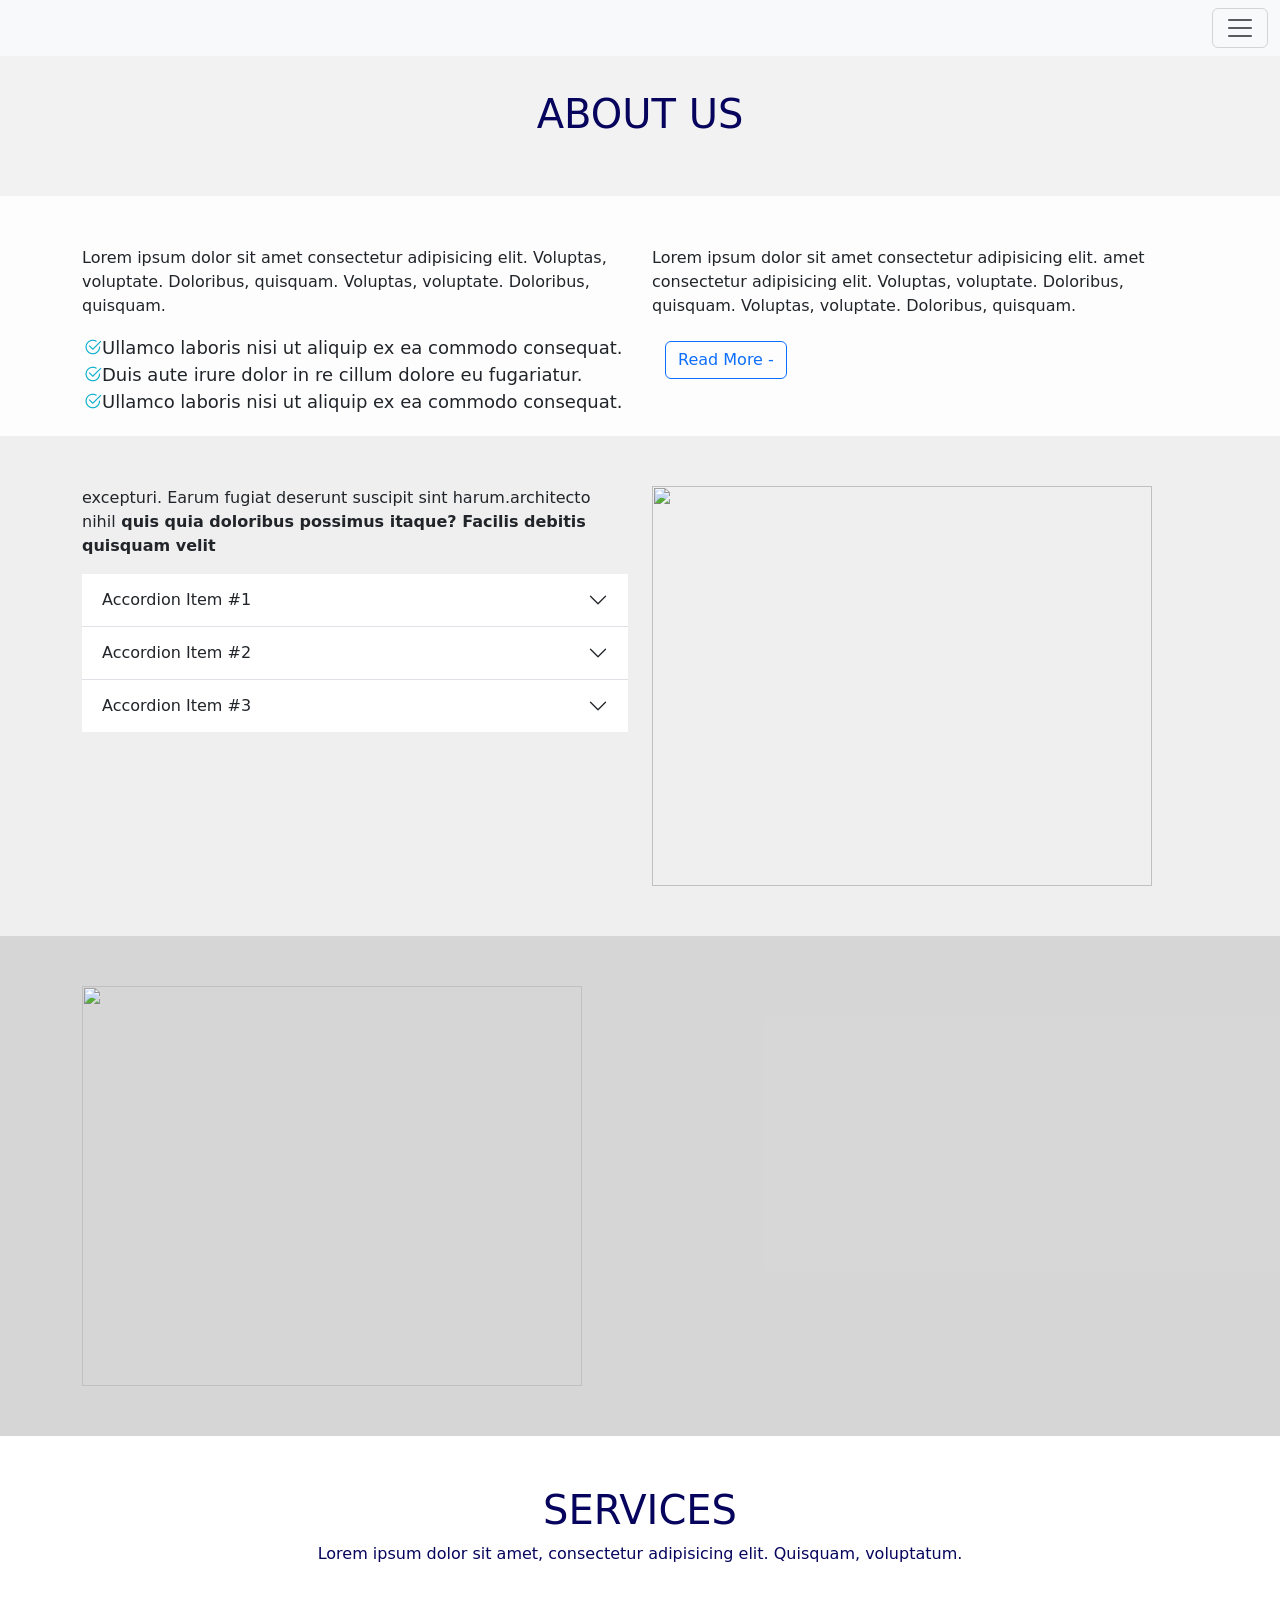
==== index.html @ 26ae3d28 "website" ====
<!DOCTYPE html>
<html lang="en">
<head>
    <meta charset="UTF-8">
    <meta name="viewport" content="width=device-width, initial-scale=1.0">
    <title>website</title>
    <link rel="stylesheet" href="public/css/style.css">
    <link rel="stylesheet" href="public/bootstrap-5.3.8-dist/bootstrap-5.3.8-dist/css/bootstrap.min.css">
    
    <script src="public/bootstrap-5.3.8-dist/bootstrap-5.3.8-dist/js/bootstrap.bundle.min.js"></script>

    <link rel="stylesheet" href="https://cdn.jsdelivr.net/npm/bootstrap-icons@1.13.1/font/bootstrap-icons.min.css">
    <link href="https://unpkg.com/aos@2.3.1/dist/aos.css" rel="stylesheet">
</head>
<body >
    <section class="top">
        
        <div class="container" >
             <div class="about">
              <nav class="navbar bg-body-tertiary fixed-top">
  <div class="container-fluid">
    <a class="navbar-brand" href="#"></a>
    <button class="navbar-toggler" type="button" data-bs-toggle="offcanvas" data-bs-target="#offcanvasNavbar" aria-controls="offcanvasNavbar" aria-label="Toggle navigation">
      <span class="navbar-toggler-icon"></span>
    </button>
    <div class="offcanvas offcanvas-end" tabindex="-1" id="offcanvasNavbar" aria-labelledby="offcanvasNavbarLabel">
      <div class="offcanvas-header">
        <h5 class="offcanvas-title" id="offcanvasNavbarLabel">Offcanvas</h5>
        <button type="button" class="btn-close" data-bs-dismiss="offcanvas" aria-label="Close"></button>
      </div>
      <div class="offcanvas-body">
        <ul class="navbar-nav justify-content-end flex-grow-1 pe-3">
          <li class="nav-item">
            <a class="nav-link active" aria-current="page" href="#">Home</a>
          </li>
          <li class="nav-item">
            <a class="nav-link" href="#">Link</a>
          </li>
          <li class="nav-item dropdown">
            <a class="nav-link dropdown-toggle" href="#" role="button" data-bs-toggle="dropdown" aria-expanded="false">
              Dropdown
            </a>
            <ul class="dropdown-menu">
              <li><a class="dropdown-item" href="#">Action</a></li>
              <li><a class="dropdown-item" href="#">Another action</a></li>
              <li>
                <hr class="dropdown-divider">
              </li>
              <li><a class="dropdown-item" href="#">Something else here</a></li>
            </ul>
          </li>
        </ul>
        <form class="d-flex mt-3" role="search">
          <input class="form-control me-2" type="search" placeholder="Search" aria-label="Search"/>
          <button class="btn btn-outline-success" type="submit">Search</button>
        </form>
      </div>
    </div>
  </div>
</nav>
               <div class="us"> <h1>ABOUT US</h1>  
            </div>
          </section>
          <section class="one">
             <div class="container">
            <div class="row">
                <div class="col-md-6">
                    <p>Lorem ipsum dolor sit amet consectetur adipisicing elit. Voluptas, voluptate. Doloribus, quisquam. Voluptas, voluptate. Doloribus, quisquam.</p>
                    <div class="icon">
                    <ul type="none">
                        <li><i class="bi bi-check2-circle"></i>Ullamco laboris nisi ut aliquip ex ea commodo consequat.</li>
                        <li><i class="bi bi-check2-circle"></i>Duis aute irure dolor in re cillum dolore eu fugariatur.</li>
                        <li><i class="bi bi-check2-circle"></i  >Ullamco laboris nisi ut aliquip ex ea commodo consequat.</li>
                    </ul>
                    </div>
                </div>
                <div class="col-md-6">
                    <p>Lorem ipsum dolor sit amet consectetur adipisicing elit. amet consectetur adipisicing elit. Voluptas, voluptate. Doloribus, quisquam. Voluptas, voluptate. Doloribus, quisquam.</p>
                    <div class="btn"><button type="button" class="btn btn-outline-primary">Read More - </button>
                    </div>
                </div>
            </div>
          </section>
            <section class="two">
              <div class="container">
        
        <div class="row">
          <div data-aos="flip-up" class="col-md-6">
              <p>excepturi. Earum fugiat deserunt suscipit sint harum.architecto nihil<strong> quis quia doloribus possimus itaque? Facilis debitis quisquam velit</strong>
              </p>
              <div class="accordion accordion-flush" id="accordionFlushExample">
  <div class="accordion-item">
    <h2 class="accordion-header">
      <button class="accordion-button collapsed" type="button" data-bs-toggle="collapse" data-bs-target="#flush-collapseOne" aria-expanded="false" aria-controls="flush-collapseOne">
        Accordion Item #1
      </button>
    </h2>
    <div id="flush-collapseOne" class="accordion-collapse collapse" data-bs-parent="#accordionFlushExample">
      <div class="accordion-body">Placeholder content for this accordion, which is intended to demonstrate the <code>.accordion-flush</code> class. This is the first item’s accordion body.</div>
    </div>
  </div>
  <div class="accordion-item">
    <h2 class="accordion-header">
      <button class="accordion-button collapsed" type="button" data-bs-toggle="collapse" data-bs-target="#flush-collapseTwo" aria-expanded="false" aria-controls="flush-collapseTwo">
        Accordion Item #2
      </button>
    </h2>
    <div id="flush-collapseTwo" class="accordion-collapse collapse" data-bs-parent="#accordionFlushExample">
      <div class="accordion-body">Placeholder content for this accordion, which is intended to demonstrate the <code>.accordion-flush</code> class. This is the second item’s accordion body. Let’s imagine this being filled with some actual content.</div>
    </div>
  </div>
  <div class="accordion-item">
    <h2 class="accordion-header">
      <button class="accordion-button collapsed" type="button" data-bs-toggle="collapse" data-bs-target="#flush-collapseThree" aria-expanded="false" aria-controls="flush-collapseThree">
        Accordion Item #3
      </button>
    </h2>
    <div id="flush-collapseThree" class="accordion-collapse collapse" data-bs-parent="#accordionFlushExample">
      <div class="accordion-body">Placeholder content for this accordion, which is intended to demonstrate the <code>.accordion-flush</code> class. This is the third item’s accordion body. Nothing more exciting happening here in terms of content, but just filling up the space to make it look, at least at first glance, a bit more representative of how this would look in a real-world application.</div>
    </div>
  </div>
</div>
</div>
            <div  data-aos="zoom-in" class="col-md-6">
              <img src="https://bootstrapmade.com/content/demo/Arsha/assets/img/hero-img.png" alt="">

            </div>
        </div>
        </section>
          <section class="three">
                <div class="container">
          <div class="row">
            
             <div  data-aos="fade-down-right"class="col-md-6">
              <img src="https://bootstrapmade.com/content/demo/Arsha/assets/img/illustration/illustration-10.webp" alt="">

            </div>
            <div  data-aos="flip-left"class="col-md-6">
              <p>
                Lorem ipsum dolor sit amet consectetur adipisicing elit. Nesciunt sequi quod fuga deleniti rem ipsam quam quisquam aspernatur quasi. Eius enim perspiciatis magni itaque atque non eos tempore quis corporis!
              </p>
            <span class="skill">
HTML
  <i style="float: right;">100%</i>
</span>
            <div class="progress" role="progressbar" aria-label="Basic example" aria-valuenow="0" aria-valuemin="0" aria-valuemax="100">
  <div class="progress-bar" style="width: 100%"></div>
</div>


<span class="skill">
CSS
  <i style="float: right;">90%</i>
</span>

  <div class="progress" role="progressbar" aria-label="Basic example" aria-valuenow="75" aria-valuemin="0" aria-valuemax="100">
    <div class="progress-bar" style="width: 75%"></div>
</div>



<span class="skill">
JAVASCRIPT
  <i style="float: right;">75%</i>
</span>
<div class="progress custom" role="progressbar" aria-label="Basic example" aria-valuenow="50" aria-valuemin="0" aria-valuemax="100">
  <div class="progress-bar " style="width: 50%"></div>
</div>


<span class="skill">
PHOTOSHOP
  <i style="float: right;">55%</i>
</span>
<div class="progress" role="progressbar" aria-label="Basic example" aria-valuenow="25" aria-valuemin="0" aria-valuemax="100">
  <div class="progress-bar" style="width: 25%"></div>
</div>
            </div>
          </div>
          </div>
    </section>


    <section data-aos="fade-up">
      
      <div class="container services">
        <h1>SERVICES</h1>
        <p>Lorem ipsum dolor sit amet, consectetur adipisicing elit. Quisquam, voluptatum.</p>
     
<div class="row">
  <div data-aos="flip-left"
     data-aos-easing="ease-out-cubic"
     data-aos-duration="3000"class="col-md-3 mb-3 mb-md-0">
    <div class="card bdr">
      <div class="card-body">
        <h1><i class="bi bi-signpost"></i></h1>
        <h5 class="card-title title"> title treatment</h5>
        <p class="card-text">With supporting text below as a natural lead-in to additional content.</p>
        
      </div>
    </div>
  </div>
  <div data-aos="flip-left"
     data-aos-easing="ease-out-cubic"
     data-aos-duration="3000"class="col-md-3 mb-3 mb-md-0 ">
    <div class="card bdr">
      <div class="card-body">
        <h1><i class="bi bi-signpost"></i></h1>
        <h5 class="card-title title">Special </h5>
        <p class="card-text">With supporting text below as a natural lead-in to additional content.</p>
        
      </div>
    </div>
  </div>

  <div data-aos="flip-left"
     data-aos-easing="ease-out-cubic"
     data-aos-duration="3000" class="col-md-3 mb-3 mb-md-0">
    <div class="card bdr">
      <div class="card-body">
        <h1><i class="bi bi-signpost"></i></h1>
        <h5 class="card-title title">title treatment</h5>
        <p class="card-text">With supporting text below as a natural lead-in to additional content.</p>
        
      </div>
    </div>
  </div>
  <div data-aos="flip-left"
     data-aos-easing="ease-out-cubic"
     data-aos-duration="3000" class="col-md-3">
    <div class="card bdr">
      <div class="card-body">
        <h1><i class="bi bi-signpost"></i></h1>
        <h5 class="card-title title"> treatment</h5>
        <p class="card-text">With supporting text below as a natural lead-in to additional content.</p>
        
      </div>
    </div>
  </div>
</div>
      </div>
      </div>
      <section>
        <div>

        </div>
      </section>
    </section>


    <script src="https://unpkg.com/aos@2.3.1/dist/aos.js"></script>
    <script>
  AOS.init();
</script>
</body>
---- public/css/style.css ----
/* about section */
.top .about{
    text-align: center;
    padding-top: 50px;
    color: #06045c;
    padding-bottom: 50px;
}
.icon{
    font-size: 18px;
    padding-bottom: 5px;
    margin-left: -30px;

}
.bi{
    color: #07aecc;
}
img{
    width:500px;
    height: 400px;
}
.progress-bar{
    height: 60px; 
    border-radius: 0%;
}
.skill{
    color: #000000c2;
    padding: 10px;
    text-transform: uppercase;
    display: block; 
    font-weight: 500;
    
}
.one{
    background-color: #f2f2f22d;
    padding-top: 50px;
}
.two{
    background-color: #e0e0e080;
    padding: 50px;
}
.three{
    background-color: #d0d0d0da;
    padding: 50px;
}   
.top{
    background-color: #f2f2f2;
}


.bdr{
    border:0px solid #000000c2;
    padding: 60px;
    text-align: start;
    padding-left: 10px;
    padding-bottom: 10px;
    padding-top: 30px;
    box-shadow: 0 2px 8px rgba(0, 0, 0, 0.1);
    transition: all 0.2s ease;
}
.bdr:hover{
    box-shadow: 0 8px 16px rgba(0, 0, 0, 0.507);
    transform: translateY(-5px);
}
.services{
    text-align: center;
    padding-top: 50px;
    color: #06045c;
    padding-bottom: 50px;
    
}
.bdr h5{
    color: #0ea3e9;
   
}
@media (max-width: 768px) {
    .bdr {
        padding: 30px;
    }
    .progress-bar {
        height: 40px; 
    }
    img {
        width: 100%;
        height: auto;
    }
}
@media (max-width: 576px) {
    .bdr {
        padding: 20px;
    }
    .progress-bar {
        height: 30px; 
    }
}
@media (max-width: 400px) {
    .bdr {
        padding: 10px;
    }
    .progress-bar {
        height: 20px; 
    }
}
@media (max-width: 300px) {
    .bdr {
        padding: 5px;
    }
    .progress-bar {
        height: 15px; 
    }
}
@media (max-width: 200px) {
    .bdr {
        padding: 2px;
    }
    .progress-bar {
        height: 10px; 
    }
}
@media (max-width: 150px) {
    .bdr {
        padding: 1px;
    }
    .progress-bar {
        height: 5px; 
    }
}
@media (max-width: 100px) {
    .bdr {
        padding: 0px;
    }
    .progress-bar {
        height: 2px; 
    }
}
@media (max-width: 50px) {
    .bdr {
        padding: 0px;
    }
    .progress-bar {
        height: 1px; 
    }
}
@media (max-width: 25px) {
    .bdr {
        padding: 0px;
    }
    .progress-bar {
        height: 0px; 
    }
}
@media (max-width: 10px) {
    .bdr {
        padding: 0px;
    }
    .progress-bar {
        height: 0px; 
    }
}
@media (max-width: 5px) {
    .bdr {
        padding: 0px;
    }
    .progress-bar {
        height: 0px; 
    }
}
@media (max-width: 2px) {
    .bdr {
        padding: 0px;
    }
    .progress-bar {
        height: 0px; 
    }
}
@media (max-width: 1px) {
    .bdr {
        padding: 0px;
    }
    .progress-bar {
        height: 0px; 
    }
}
@media (max-width: 0px) {
    .bdr {
        padding: 0px;
    }
    .progress-bar {
        height: 0px; 
    }
}
.us{
    padding-top: 40px;
}
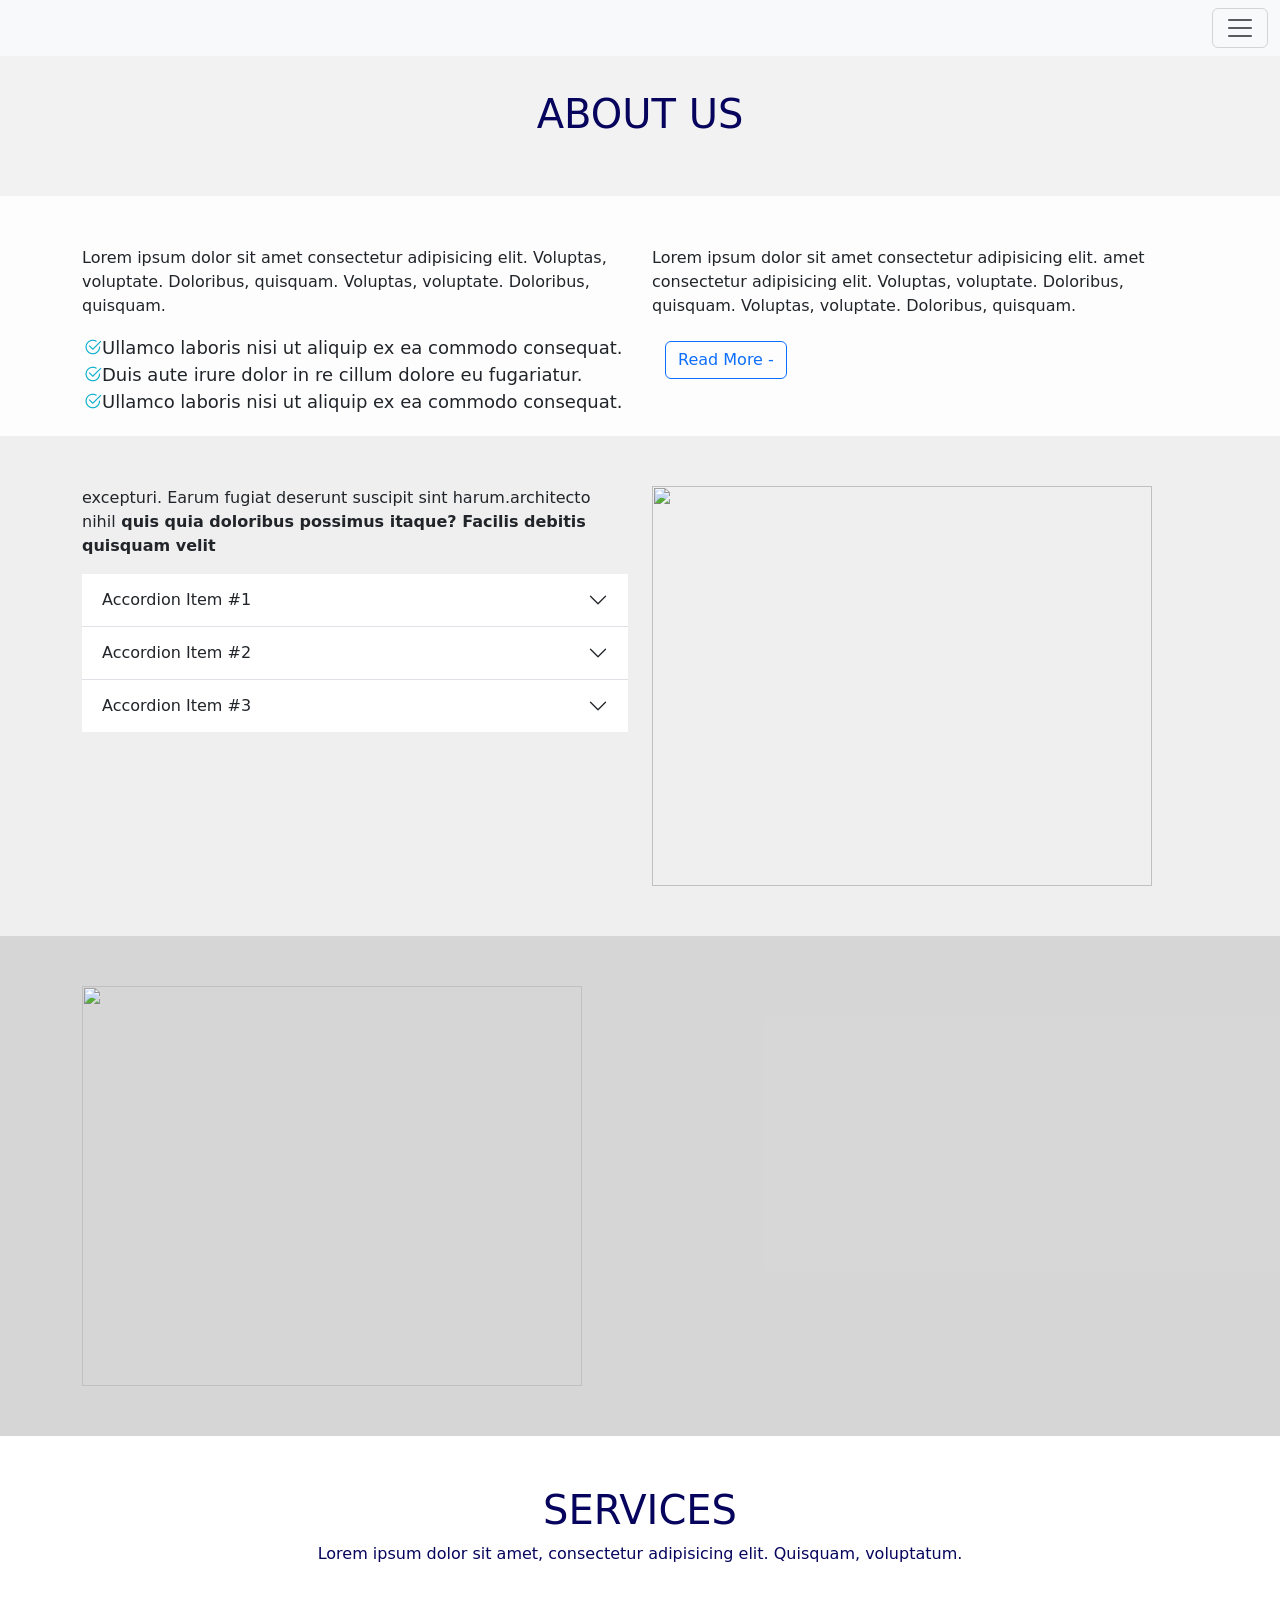
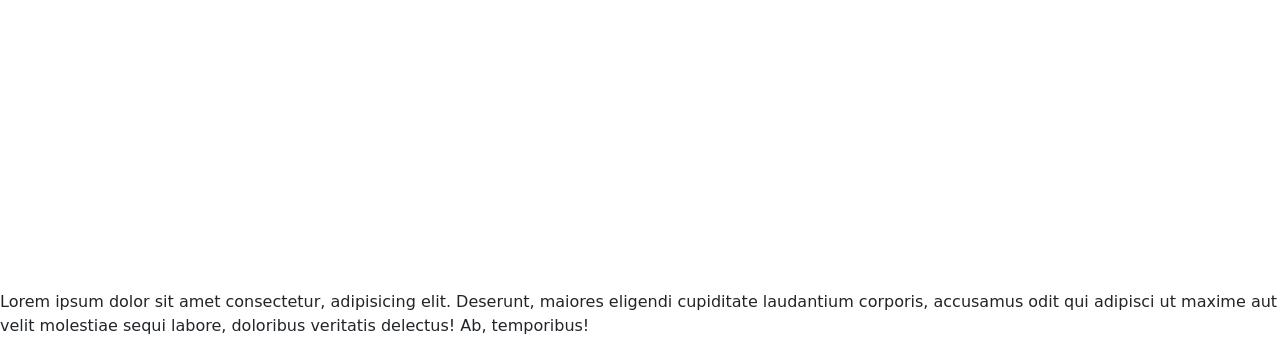
==== commit 2d2e1be8: "new-update" ====
--- a/index.html
+++ b/index.html
@@ -252,4 +252,5 @@
     <script>
   AOS.init();
 </script>
+<p>Lorem ipsum dolor sit amet consectetur, adipisicing elit. Deserunt, maiores eligendi cupiditate laudantium corporis, accusamus odit qui adipisci ut maxime aut velit molestiae sequi labore, doloribus veritatis delectus! Ab, temporibus!</p>
 </body>
